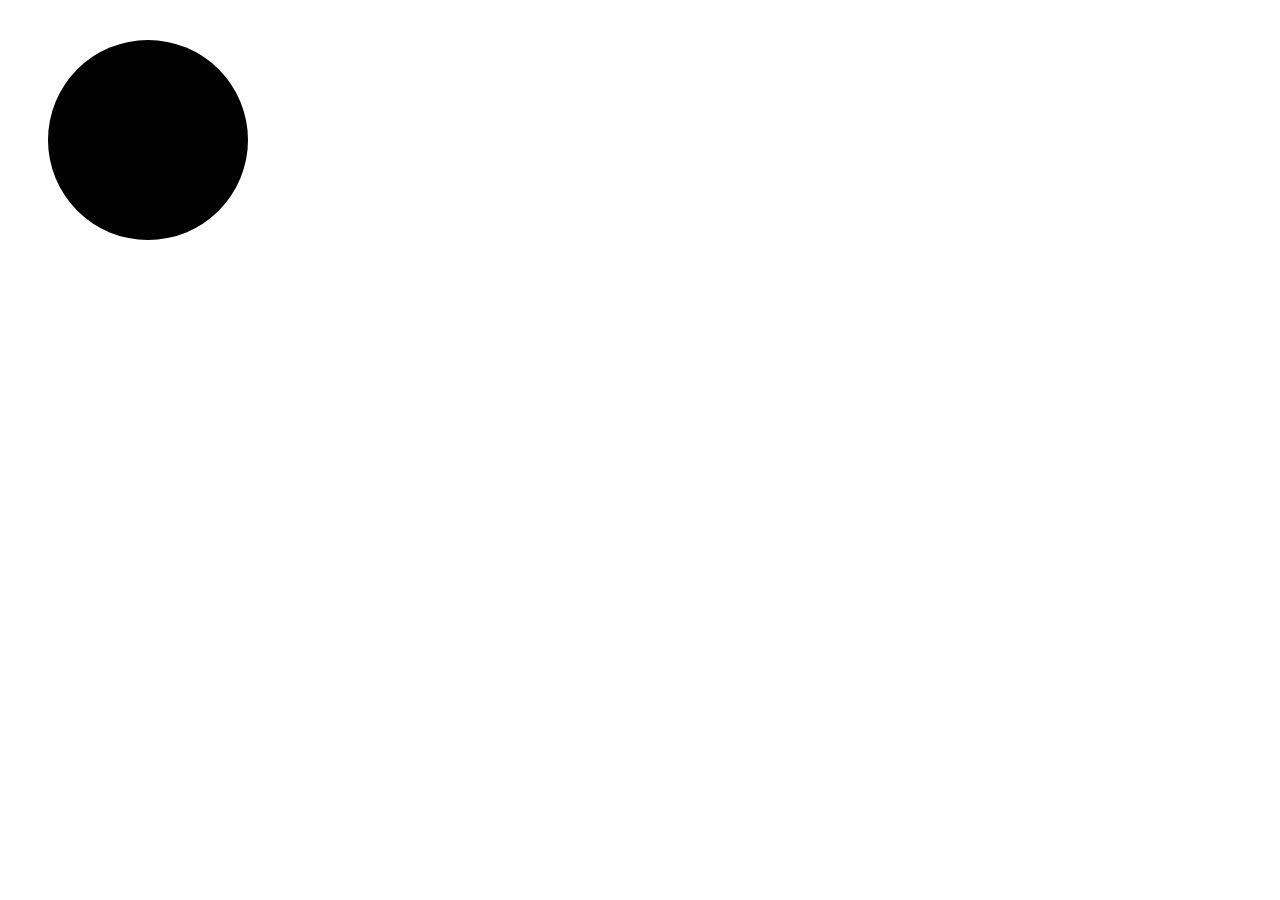
==== index.html @ 78232480 "Create CSS circle" ====
<!DOCTYPE html>
<html lang="en">
<head>
  <meta charset="UTF-8">
  <meta name="viewport" content="width=device-width, initial-scale=1.0">
  <meta http-equiv="X-UA-Compatible" content="ie=edge">
  <link rel='stylesheet' href='circle.css'></link>
  <title>CSS Fun</title>
</head>
<body>
  <div class="circle">
  </div>
</body>
</html>
---- circle.css ----
.circle {
  border-radius: 50%;
  width: 200px;
  height: 200px;
  background: black;
  margin: 40px;
}
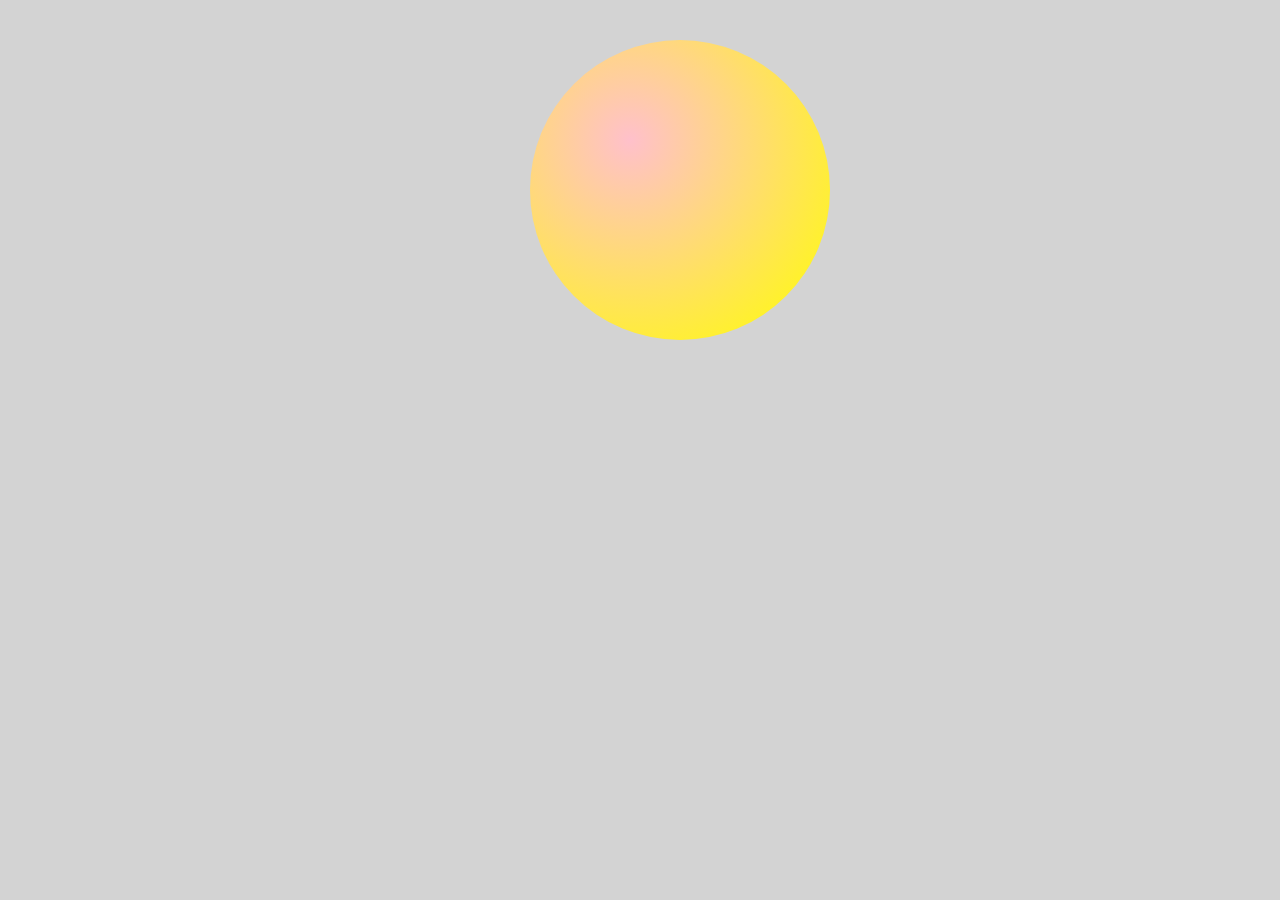
==== commit 7839e29f: "Add radial gradient with two colours" ====
--- a/index.html
+++ b/index.html
@@ -8,7 +8,7 @@
   <title>CSS Fun</title>
 </head>
 <body>
-  <div class="circle">
-  </div>
+  <figure class="circle">
+  </figure>
 </body>
 </html>
--- a/circle.css
+++ b/circle.css
@@ -1,7 +1,27 @@
+body {
+  background: lightgray;
+  width: 300px;
+  margin: 20px auto;
+}
+
+
 .circle {
+  display: block;
   border-radius: 50%;
-  width: 200px;
-  height: 200px;
+  width: 300px;
+  height: 300px;
   background: black;
   margin: 40px;
-}
+  background: radial-gradient(circle at 100px 100px, pink, yellow);
+  }
+
+  /* :hover {
+    animation: bounce 5s;
+    animation-direction: alternate;
+    animation-iteration-count: 200;
+  } */
+
+/* @keyframes bounce{
+  from { transform: translate3d(100%,0,0) }
+  to { transform: translate3d(0,0,100%) }
+} */
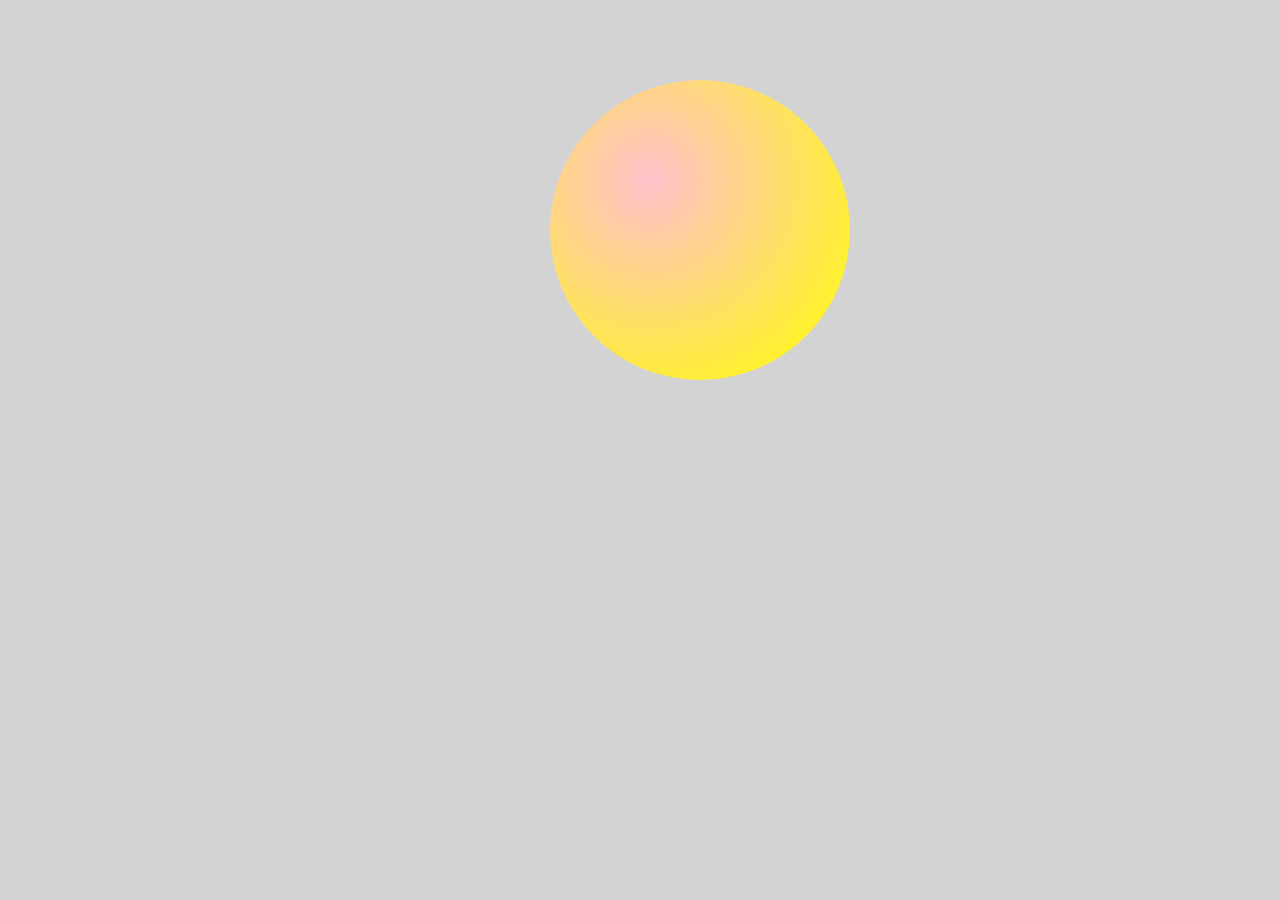
==== commit 0d9cc515: "Add gradient shadow to ball" ====
--- a/index.html
+++ b/index.html
@@ -8,7 +8,11 @@
   <title>CSS Fun</title>
 </head>
 <body>
-  <figure class="circle">
-  </figure>
+  <section class="background">
+    <figure class="circle">
+      <span class="shadow">
+      </span>
+    </figure>
+  </section>
 </body>
 </html>
--- a/circle.css
+++ b/circle.css
@@ -4,6 +4,14 @@
   margin: 20px auto;
 }
 
+.background {
+  width: 300px;
+  height: 300px;
+  display: inline-block;
+  margin: 20px;
+  perspective: 1200px;
+  perspective-origin: 50% 50%;
+}
 
 .circle {
   display: block;
@@ -13,15 +21,14 @@
   background: black;
   margin: 40px;
   background: radial-gradient(circle at 100px 100px, pink, yellow);
-  }
+}
 
-  /* :hover {
-    animation: bounce 5s;
-    animation-direction: alternate;
-    animation-iteration-count: 200;
-  } */
-
-/* @keyframes bounce{
-  from { transform: translate3d(100%,0,0) }
-  to { transform: translate3d(0,0,100%) }
-} */
+.circle .shadow {
+  position: absolute;
+  width: 100%;
+  height: 100%;
+  background: radial-gradient(circle at 50% 50%,
+    rgba(0, 0, 0, 0.4), rgba(0, 0, 0, 0.1) 40%, rgba(0, 0, 0, 0) 50%);
+  transform: rotateX(90deg) translateZ(-150px);
+  z-index: -1;
+}
